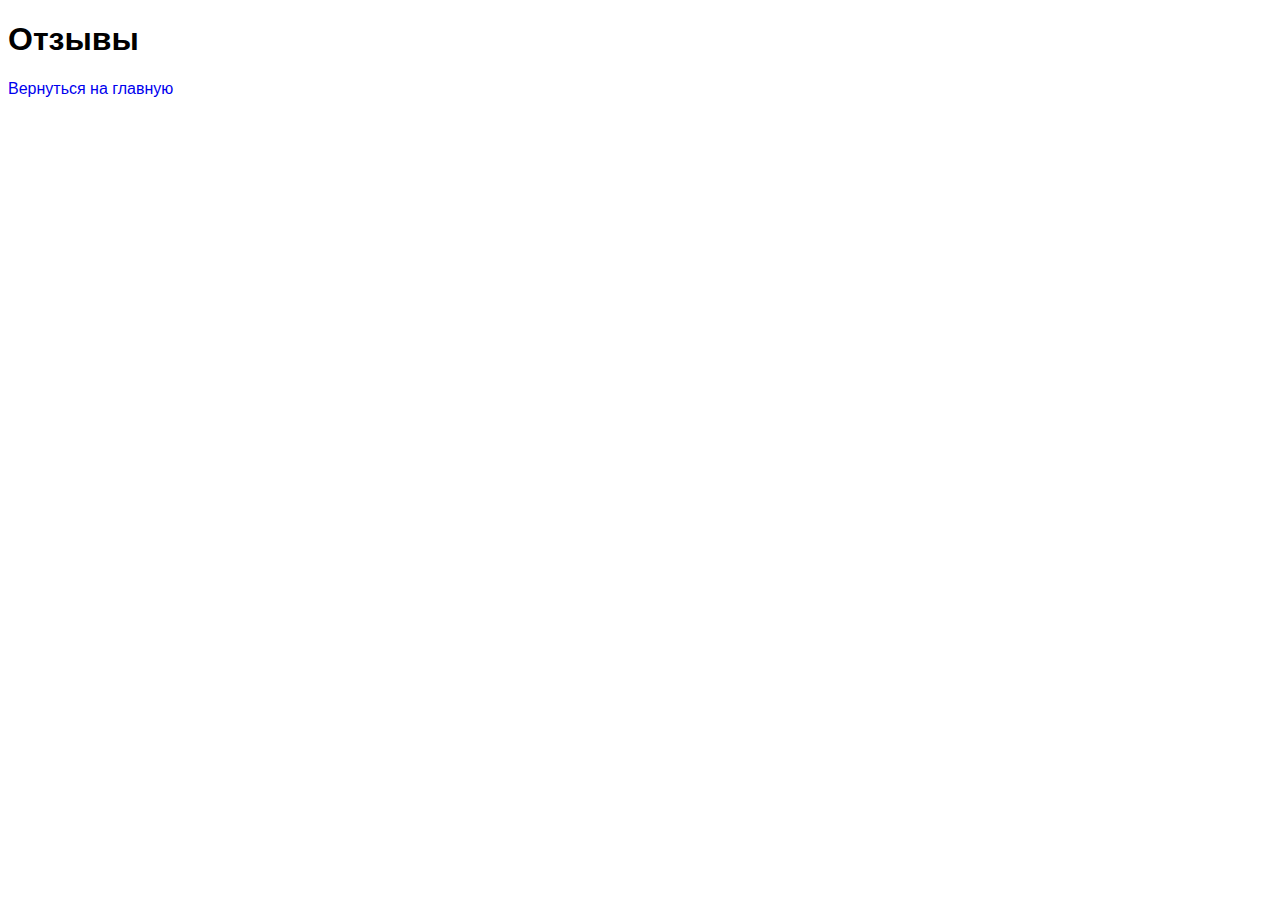
==== 1-html-css/homework2/comment.html @ 9395e8ef "Homework2" ====
<!DOCTYPE html>
<html lang="en">
  <head>
    <meta charset="UTF-8" />
    <meta name="viewport" content="width=device-width, initial-scale=1.0" />
    <title>Отзывы</title>
    <link rel="stylesheet" href="./global.css" />
    <link rel="stylesheet" href="./style.css" />
  </head>
  <body>
    <h1>Отзывы</h1>
    <a href="./index.html">Вернуться на главную</a>
  </body>
</html>
---- 1-html-css/homework2/global.css ----
* {
  box-sizing: border-box;
}

.bold {
  font-weight: bold;
}

.italic {
  font-style: italic;
}

body {
  font-family: Helvetica, Arial, sans-serif;
}

a {
  text-decoration: none;
}
---- 1-html-css/homework2/style.css ----
.menu {
  text-decoration: none;
  color: black;
  text-align: center;
}

.menu li {
  display: inline;
  text-transform: uppercase;
  padding: 0 10px;
}

.menu a {
  color: black;
}

.menu a:hover {
  color: rgba(202, 184, 184, 0.496);
  text-decoration: underline;
}

.promo {
  height: 450px;
  width: 100%;
  background-color: rgb(229, 229, 133);
}

.promo-div {
  text-align: center;
  margin: 0 auto;
  padding: 15px;
  background-color: rgb(149, 216, 216);
  height: 400px;
  width: 500px;
}

.promo-div p {
  line-height: 10px;
}

.promo-1,
.promo-2,
.promo-3 {
  height: 100px;
  border: 1px dotted black;
  margin: 20px;
}

.promo-1 {
  background-color: rgb(228, 107, 107);
}

.promo-2 {
  background-color: rgb(206, 68, 68);
}

.promo-3 {
  background-color: rgb(231, 28, 28);
}

a:visited {
  color: black;
}

.a-comment:link {
  color: rgb(232, 221, 19);
}

.a-comment:visited {
  color: rgb(10, 140, 77);
  text-decoration: underline;
}

.a-comment:hover {
  color: red;
}

.ul-li {
  color: gray;
}

.footer p {
  color: rgba(215, 213, 213, 0.741);
  text-align: center;
}
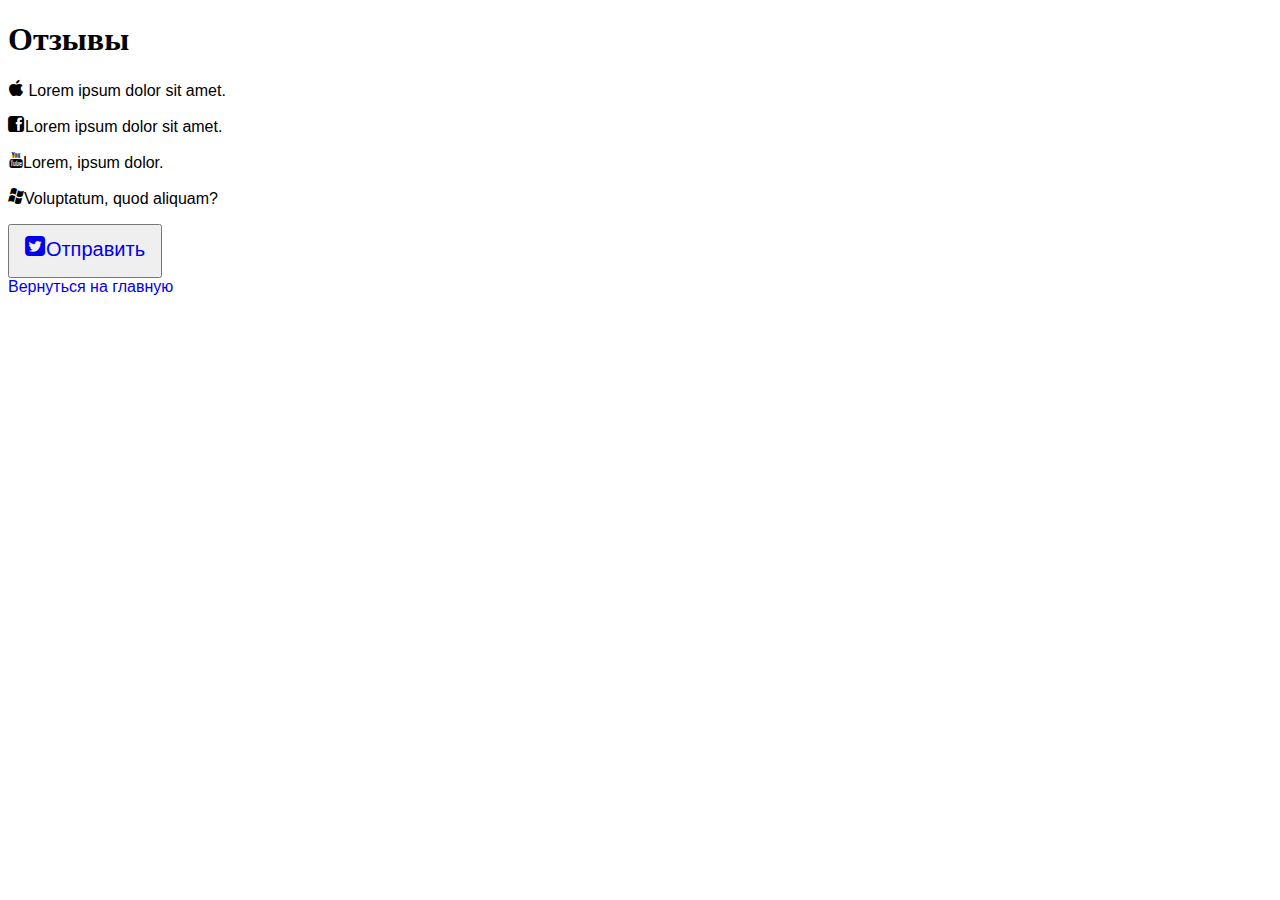
==== commit 6399e275: "Homework3" ====
--- a/1-html-css/homework2/comment.html
+++ b/1-html-css/homework2/comment.html
@@ -4,11 +4,23 @@
     <meta charset="UTF-8" />
     <meta name="viewport" content="width=device-width, initial-scale=1.0" />
     <title>Отзывы</title>
+    <link rel="stylesheet" href="./icons/css/Glyphter.css">
     <link rel="stylesheet" href="./global.css" />
     <link rel="stylesheet" href="./style.css" />
   </head>
   <body>
     <h1>Отзывы</h1>
+    <!-- где код более верен? с иконкой яблока или фейсбука? -->
+    <p <span class="icon-apple"></span> Lorem ipsum dolor sit amet.</p>
+    <p class="icon-facebook" >Lorem ipsum dolor sit amet.</p>
+    <p class="icon-youtube" >Lorem, ipsum dolor.</p>
+    <p class="icon-windows" >Voluptatum, quod aliquam?</p> 
+    <div class="button">
+      <button>
+          <a class=" button-twitter icon-twitter" href="#">Отправить</a>
+      </button>
+    </div>
+     
     <a href="./index.html">Вернуться на главную</a>
   </body>
 </html>
--- a/1-html-css/homework2/icons/css/Glyphter.css
+++ b/1-html-css/homework2/icons/css/Glyphter.css
@@ -0,0 +1,26 @@
+/* Generated by Glyphter (http://www.glyphter.com) on  Wed Mar 27 2024*/
+@font-face {
+    font-family: 'Glyphter';
+    src: url('../fonts/Glyphter.eot');
+    src: url('../fonts/Glyphter.eot?#iefix') format('embedded-opentype'),
+         url('../fonts/Glyphter.woff') format('woff'),
+         url('../fonts/Glyphter.ttf') format('truetype'),
+         url('../fonts/Glyphter.svg#Glyphter') format('svg');
+    font-weight: normal;
+    font-style: normal;
+}
+[class*='icon-']:before{
+	display: inline-block;
+   font-family: 'Glyphter';
+   font-style: normal;
+   font-weight: normal;
+   line-height: 1;
+   -webkit-font-smoothing: antialiased;
+   -moz-osx-font-smoothing: grayscale
+}
+.icon-facebook:before{content:'\0065';}
+.icon-youtube:before{content:'\0066';}
+.icon-apple:before{content:'\0067';}
+.icon-t:before{content:'\0068';}
+.icon-windows:before{content:'\0069';}
+.icon-twitter:before{content:'\006a';}--- a/1-html-css/homework2/global.css
+++ b/1-html-css/homework2/global.css
@@ -9,11 +9,37 @@
 .italic {
   font-style: italic;
 }
+body{
+  font-family: "Roboto", sans-serif;
+}
+h1, h2, h3{
+  font-family: 'Bernier Shade';
+}
 
-body {
+/* body {
   font-family: Helvetica, Arial, sans-serif;
-}
+} */
 
 a {
   text-decoration: none;
 }
+
+.small-text {
+  font-size: 0.875rem; /* примерно 14px */
+}
+
+.normal-text {
+  font-size: 1rem; /* примерно 16px */
+}
+
+.medium-text {
+  font-size: 1.125rem; /* примерно 18px */
+}
+
+.large-text {
+  font-size: 1.25rem; /* примерно 20px */
+}
+
+.xlarge-text {
+  font-size: 1.5rem; /* примерно 24px */
+}--- a/1-html-css/homework2/style.css
+++ b/1-html-css/homework2/style.css
@@ -1,4 +1,6 @@
 .menu {
+  font-weight: 700;
+  font-style: italic;
   text-decoration: none;
   color: black;
   text-align: center;
@@ -23,8 +25,11 @@
   height: 450px;
   width: 100%;
   background-color: rgb(229, 229, 133);
+  padding-top: 20px;
 }
-
+p {
+  font-weight: 400;
+}
 .promo-div {
   text-align: center;
   margin: 0 auto;
@@ -33,9 +38,13 @@
   height: 400px;
   width: 500px;
 }
+.promo-div h3 {
+  font-size: 1.125rem;
+}
 
 .promo-div p {
-  line-height: 10px;
+  font-size: 0.875rem;
+  line-height: 5px;
 }
 
 .promo-1,
@@ -43,7 +52,7 @@
 .promo-3 {
   height: 100px;
   border: 1px dotted black;
-  margin: 20px;
+  margin: 15px;
 }
 
 .promo-1 {
@@ -74,12 +83,34 @@
 .a-comment:hover {
   color: red;
 }
+ 
+.ul-li  {
+  font-size: 1.25rem;
+  font-weight: 700;
+  color: gray;
+}
 
-.ul-li {
-  color: gray;
+.bi{
+  color: blue;
 }
 
 .footer p {
   color: rgba(215, 213, 213, 0.741);
   text-align: center;
 }
+
+button {
+  padding: 0;
+}
+
+.button-twitter {
+  text-align: center;
+  padding-top: 10px;
+  display: block;
+  width: 150px;
+  height: 50px;
+}
+
+.icon-twitter {
+  font-size: 1.25rem;
+}
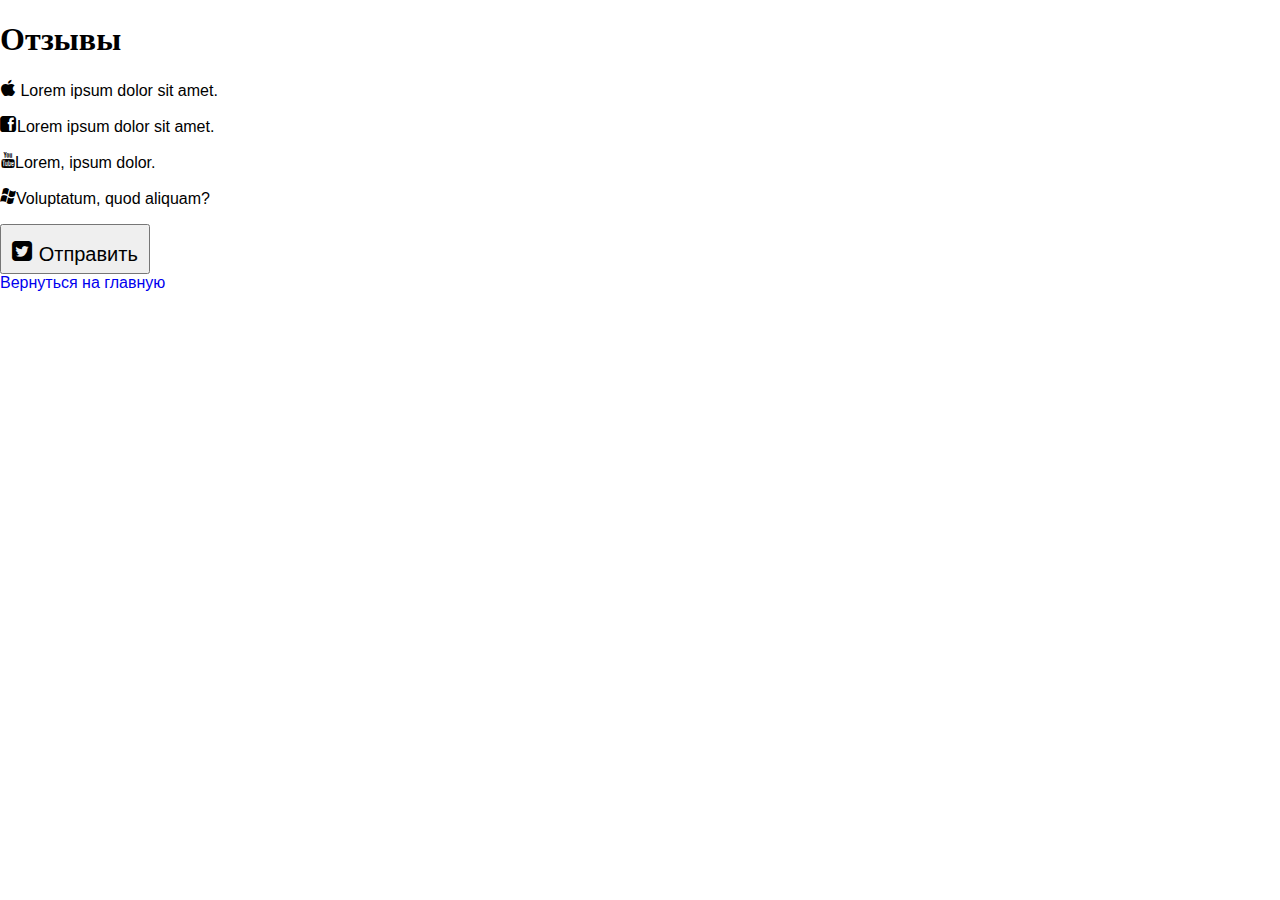
==== commit 1e15da6b: "Homework4" ====
--- a/1-html-css/homework2/comment.html
+++ b/1-html-css/homework2/comment.html
@@ -4,23 +4,24 @@
     <meta charset="UTF-8" />
     <meta name="viewport" content="width=device-width, initial-scale=1.0" />
     <title>Отзывы</title>
-    <link rel="stylesheet" href="./icons/css/Glyphter.css">
+    <link rel="stylesheet" href="./icons/css/Glyphter.css" />
     <link rel="stylesheet" href="./global.css" />
     <link rel="stylesheet" href="./style.css" />
   </head>
   <body>
     <h1>Отзывы</h1>
-    <!-- где код более верен? с иконкой яблока или фейсбука? -->
-    <p <span class="icon-apple"></span> Lorem ipsum dolor sit amet.</p>
-    <p class="icon-facebook" >Lorem ipsum dolor sit amet.</p>
-    <p class="icon-youtube" >Lorem, ipsum dolor.</p>
-    <p class="icon-windows" >Voluptatum, quod aliquam?</p> 
+    <p><span class="icon-apple"></span> Lorem ipsum dolor sit amet.</p>
+    <p><span class="icon-facebook"></span>Lorem ipsum dolor sit amet.</p>
+    <p><span class="icon-youtube"></span>Lorem, ipsum dolor.</p>
+    <p><span class="icon-windows"></span>Voluptatum, quod aliquam?</p>
     <div class="button">
-      <button>
-          <a class=" button-twitter icon-twitter" href="#">Отправить</a>
-      </button>
+      <form action="#" method="get">
+        <button type="submit" class="button-twitter icon-twitter">
+          Отправить
+        </button>
+      </form>
     </div>
-     
+
     <a href="./index.html">Вернуться на главную</a>
   </body>
 </html>
--- a/1-html-css/homework2/global.css
+++ b/1-html-css/homework2/global.css
@@ -1,3 +1,5 @@
+ 
+
 * {
   box-sizing: border-box;
 }
@@ -11,6 +13,8 @@
 }
 body{
   font-family: "Roboto", sans-serif;
+  margin: 0;
+  padding: 0;
 }
 h1, h2, h3{
   font-family: 'Bernier Shade';
--- a/1-html-css/homework2/style.css
+++ b/1-html-css/homework2/style.css
@@ -1,24 +1,65 @@
+body {
+  margin: 0;
+  padding: 0;
+}
+
 .menu {
+  background: black;
+  position: relative;
+  z-index: 0;
+}
+
+.video-mp4 {
+  width: 100%;
+}
+
+.menu-li {
+  top: 0;
+  left: 0;
+  position: absolute;
+  z-index: 5;
   font-weight: 700;
   font-style: italic;
   text-decoration: none;
-  color: black;
-  text-align: center;
 }
 
 .menu li {
+  text-align: center;
   display: inline;
   text-transform: uppercase;
   padding: 0 10px;
 }
 
 .menu a {
-  color: black;
+  color: rgb(249, 246, 246);
 }
 
-.menu a:hover {
-  color: rgba(202, 184, 184, 0.496);
+.menu :hover {
+  color: rgb(245, 239, 239);
   text-decoration: underline;
+}
+
+.h1-hw {
+  text-align: center;
+  margin: 0;
+}
+
+.head {
+  position: relative;
+  z-index: 0;
+}
+
+.head-img {
+  height: 200px;
+  width: 100%;
+}
+
+.head-text {
+  padding: 15px 40px;
+  top: 0;
+  left: 0;
+  position: absolute;
+  z-index: 5;
 }
 
 .promo {
@@ -27,9 +68,11 @@
   background-color: rgb(229, 229, 133);
   padding-top: 20px;
 }
+
 p {
   font-weight: 400;
 }
+
 .promo-div {
   text-align: center;
   margin: 0 auto;
@@ -38,6 +81,7 @@
   height: 400px;
   width: 500px;
 }
+
 .promo-div h3 {
   font-size: 1.125rem;
 }
@@ -53,45 +97,66 @@
   height: 100px;
   border: 1px dotted black;
   margin: 15px;
+  opacity: 0.7;
+}
+
+.promo-1:hover,
+.promo-2:hover,
+.promo-3:hover {
+  opacity: 1;
 }
 
 .promo-1 {
-  background-color: rgb(228, 107, 107);
+  background: url(./img/geometric.png) center center;
+  background-size: cover;
 }
 
 .promo-2 {
+  background: url(./img/mosaic.jpg) center center;
+  background-size: cover;
   background-color: rgb(206, 68, 68);
 }
 
 .promo-3 {
+  background: url(./img/pool.jpg) center center;
+  background-size: cover;
   background-color: rgb(231, 28, 28);
 }
 
-a:visited {
-  color: black;
-}
-
-.a-comment:link {
+h3 a:link {
   color: rgb(232, 221, 19);
 }
 
-.a-comment:visited {
+h3 a:visited {
   color: rgb(10, 140, 77);
   text-decoration: underline;
 }
 
-.a-comment:hover {
+h3 a:hover {
   color: red;
 }
- 
-.ul-li  {
+
+.ul-li {
   font-size: 1.25rem;
   font-weight: 700;
   color: gray;
 }
 
-.bi{
-  color: blue;
+.ul-li-icon {
+  color: rgb(93, 71, 143);
+  font-size: 1.5rem;
+}
+
+.ul-li-text {
+  color: green;
+}
+
+.footer {
+  background: linear-gradient(
+    rgb(152, 152, 232) 20%,
+    rgb(137, 240, 137) 70%,
+    rgb(59, 102, 221) 100%
+  );
 }
 
 .footer p {
